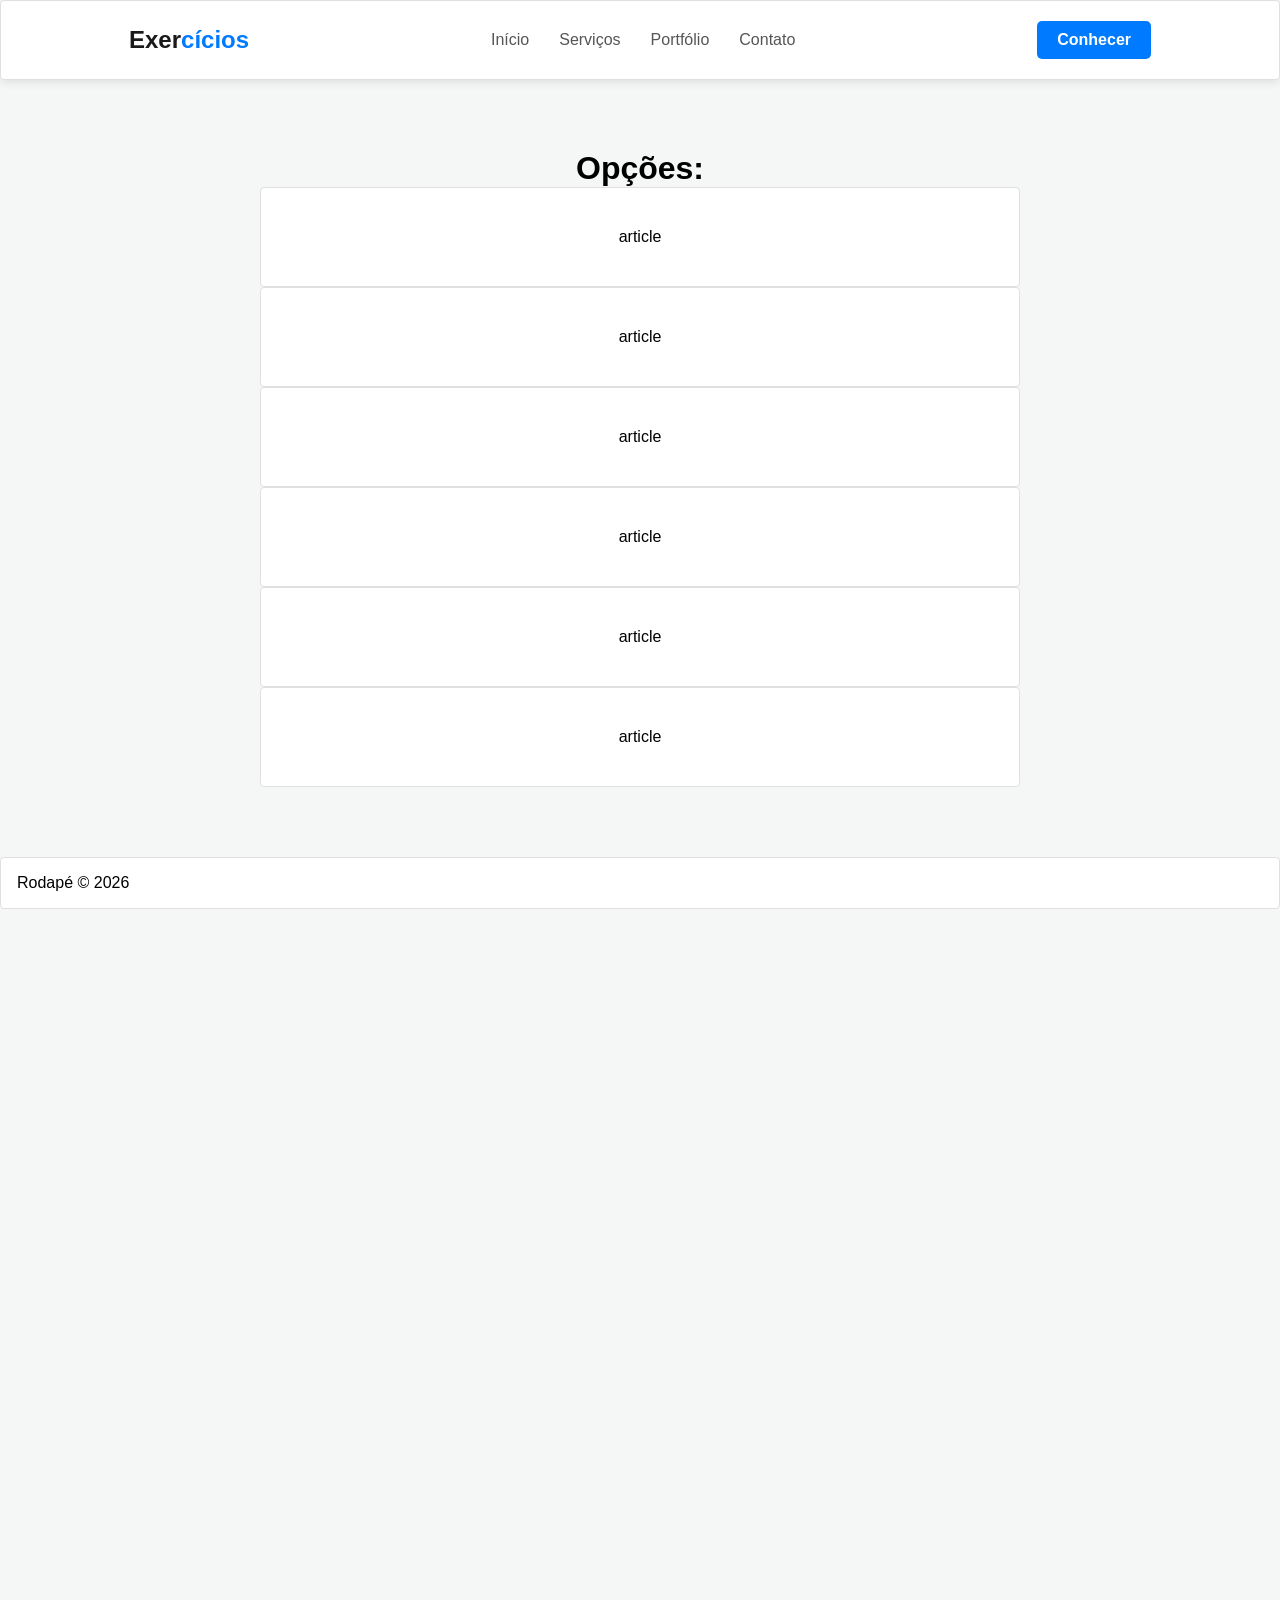
==== header.html @ 9c83f860 "Elaborando layout do site" ====
<!DOCTYPE html>
<html lang="pt-BR">
<head>
    <meta charset="UTF-8">
    <meta name="viewport" content="width=device-width, initial-scale=1.0">
    <title>Prática de Header Profissional</title>
    <link rel="stylesheet" href="style.css">
</head>
<body>

    <!-- ESTRUTURA HTML DO HEADER -->
    <header class="header" id="main-header">
        <a href="#" class="logo">Exer<span>cícios</span></a>
        
        <nav>
            <ul class="nav-menu" id="nav-menu">
                <li><a href="#" class="nav-link">Início</a></li>
                <li><a href="#" class="nav-link">Serviços</a></li>
                <li><a href="#" class="nav-link">Portfólio</a></li>
                <li><a href="#" class="nav-link">Contato</a></li>
            </ul>
        </nav>

        <a href="#" class="btn-cta">Conhecer</a>

        <button class="menu-toggle" id="mobile-menu" aria-label="Abrir menu">
            <span class="bar"></span>
            <span class="bar"></span>
            <span class="bar"></span>
        </button>
    </header>

    <!-- CONTEÚDO APENAS PARA TESTAR A ROLAGEM -->
    <main class="content-box">
        <h1>Opções: </h1>
        <article>article</article>
        <article>article</article>
        <article>article</article>
        <article>article</article>
        <article>article</article>
        <article>article</article>    
    </main>

    <footer class="footer">
        <p>Rodapé © 2026</p>
    </footer>
    <script src="script.js"></script>

</body>
</html>
---- style.css ----
/* --- RESET E CONFIGURAÇÕES GERAIS --- */
* {
    margin: 0;
    padding: 0;
    box-sizing: border-box;
    font-family: 'Segoe UI', Tahoma, Geneva, Verdana, sans-serif;
}

body {
    height: 2000px; 
    background-color: #f4f7f6;
    padding-top: 80px;
}

/* --- ESTILOS DO HEADER --- */
.header {
    position: fixed;
    top: 0;
    left: 0;
    width: 100%;
    display: flex;
    justify-content: space-between;
    align-items: center;
    padding: 20px 10%;
    background-color: #ffffff;
    box-shadow: 0 2px 10px rgba(0, 0, 0, 0.1);
    z-index: 1000;
    transition: all 0.3s ease;
}

/* Classe ativada via JavaScript ao rolar a página */
.header.shrink {
    padding: 10px 10%;
    background-color: rgba(255, 255, 255, 0.95);
    box-shadow: 0 4px 20px rgba(0, 0, 0, 0.15);
}

.logo {
    font-size: 24px;
    font-weight: 700;
    color: #1a1a1a;
    text-decoration: none;
}

.logo span {
    color: #007bff;
}

/* --- MENU DE NAVEGAÇÃO --- */
.nav-menu {
    display: flex;
    list-style: none;
    gap: 30px;
}

.nav-link {
    text-decoration: none;
    color: #555555;
    font-weight: 500;
    transition: color 0.2s;
}

.nav-link:hover {
    color: #007bff;
}

/* --- BOTÃO DE CTA --- */
.btn-cta {
    background-color: #007bff;
    color: #ffffff;
    padding: 10px 20px;
    border-radius: 5px;
    text-decoration: none;
    font-weight: 600;
    transition: background-color 0.2s, transform 0.2s;
}

.btn-cta:hover {
    background-color: #0056b3;
    transform: translateY(-2px);
}

/* --- MENU HAMBÚRGUER (MOBILE) --- */
.menu-toggle {
    display: none;
    flex-direction: column;
    gap: 5px;
    cursor: pointer;
    background: none;
    border: none;
}

.menu-toggle .bar {
    width: 25px;
    height: 3px;
    background-color: #1a1a1a;
    transition: 0.3s;
}

/* --- CONTEÚDO DE EXEMPLO --- */
.content-box {
    max-width: 800px;
    margin: 50px auto;
    padding: 20px;
    text-align: center;
}

/* --- RESPONSIVIDADE (MOBILE) --- */
@media (max-width: 768px) {
    .menu-toggle {
        display: flex;
    }

    .nav-menu {
        position: absolute;
        top: 100%;
        left: -100%;
        flex-direction: column;
        background-color: #ffffff;
        width: 100%;
        text-align: center;
        padding: 40px 0;
        box-shadow: 0 10px 15px rgba(0, 0, 0, 0.05);
        transition: 0.4s ease;
        gap: 25px;
    }

    /* Classe ativada via JavaScript para abrir o menu mobile */
    .nav-menu.active {
        left: 0;
    }

    .btn-cta {
        display: none; /* Oculta o CTA principal no mobile para simplificar */
    }

    /* Animação do botão hambúrguer virando um "X" */
    .menu-toggle.active .bar:nth-child(1) {
        transform: translateY(8px) rotate(45deg);
    }
    .menu-toggle.active .bar:nth-child(2) {
        opacity: 0;
    }
    .menu-toggle.active .bar:nth-child(3) {
        transform: translateY(-8px) rotate(-45deg);
    }
}

/* ======================================== */

/* ======================================== */

body{
    font-family: 'Segoe UI', Tahoma, Geneva, Verdana, sans-serif;
    /* background-color: rgb(255, 242, 0) */

}
nav{
    background-color: white;
}
header, section, article, footer{
    background-color: white;
    border: 1px solid #e0e0e0;
    border-radius: 4px;         
    padding: 16px;
}
.grid-wrapper>*{
    min-height: 100px;
    border-radius: 4px;

    display: flex;
    align-items: center;
    justify-content: center;
}
.grid-wrapper{
    /* row-gap: 5px; */
    display: grid;
    grid-template-rows: repeat(4, auto);
    grid-template-columns: 240px 1fr;
    gap: 1rem;

}
header{
    grid-column: 1 / -1; 
    grid-row: 1 / 2;
}
nav{
    grid-row: 2 / -2;
}
section{
    grid-column: 2 / -1;
}
.footer {
    flex-shrink: 0;
}
footer{
    grid-column: 1 / -1;
    grid-row: -2 / -1;
}
.grid-wrapper>main{
    display: grid;
    grid-auto-rows: auto;
    grid-template-columns: repeat(3, 1fr);
    gap: 1rem;
}
article{
    min-height: 100px;
    border-radius: 4px;

    display: flex;
    align-items: center;
    justify-content: center;
}
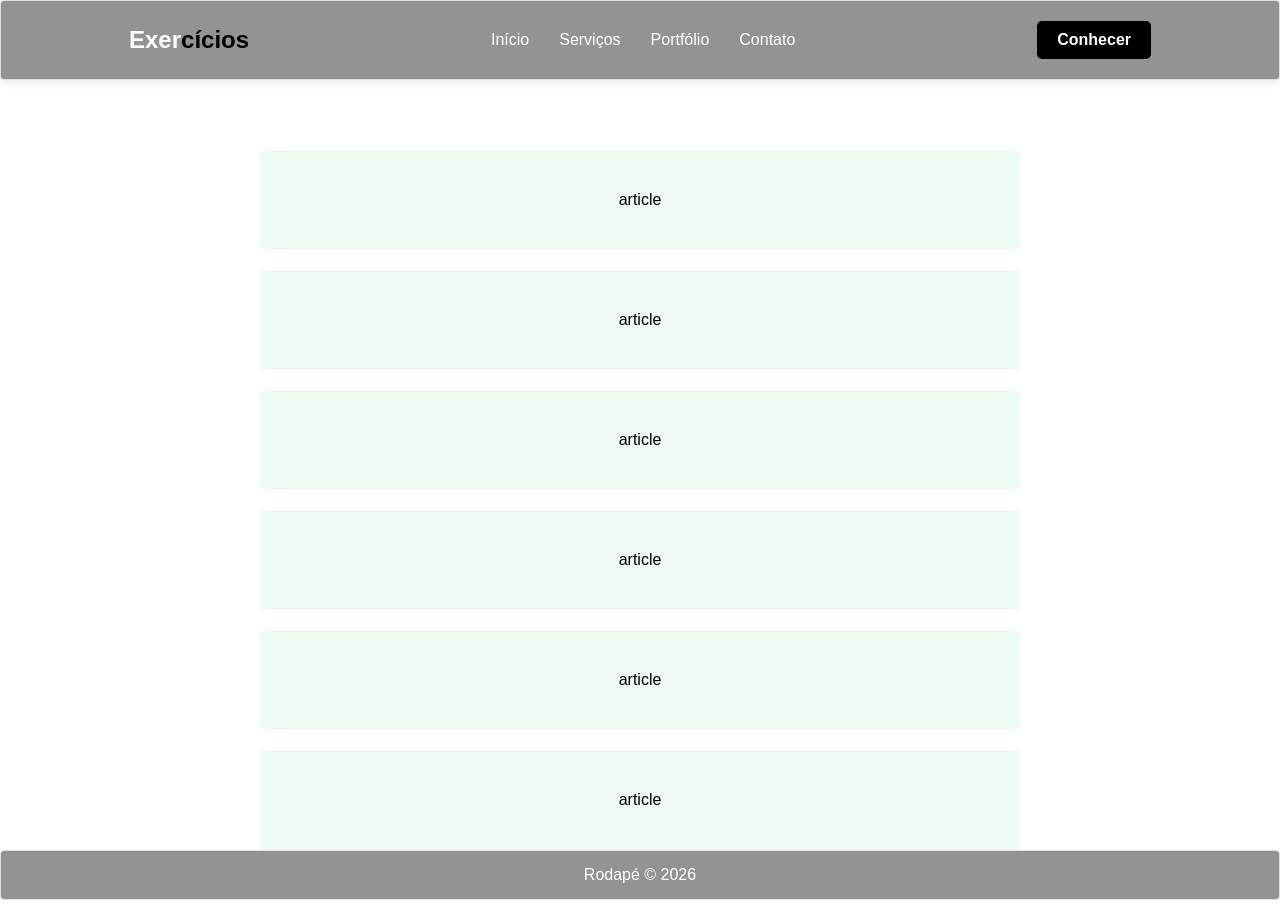
==== commit 23a815e2: "Elaborando layout do site" ====
--- a/header.html
+++ b/header.html
@@ -32,7 +32,6 @@
 
     <!-- CONTEÚDO APENAS PARA TESTAR A ROLAGEM -->
     <main class="content-box">
-        <h1>Opções: </h1>
         <article>article</article>
         <article>article</article>
         <article>article</article>
--- a/style.css
+++ b/style.css
@@ -9,7 +9,6 @@
 }
 
 body {
-    height: 2000px; 
     background-color: #f4f7f6;
     padding-top: 80px;
 }
@@ -24,7 +23,7 @@
     justify-content: space-between;
     align-items: center;
     padding: 20px 10%;
-    background-color: #ffffff;
+    background-color: #939393;
     box-shadow: 0 2px 10px rgba(0, 0, 0, 0.1);
     z-index: 1000;
     transition: all 0.3s ease;
@@ -33,19 +32,19 @@
 /* Classe ativada via JavaScript ao rolar a página */
 .header.shrink {
     padding: 10px 10%;
-    background-color: rgba(255, 255, 255, 0.95);
+    background-color: #939393;
     box-shadow: 0 4px 20px rgba(0, 0, 0, 0.15);
 }
 
 .logo {
     font-size: 24px;
     font-weight: 700;
-    color: #1a1a1a;
+    color: white;
     text-decoration: none;
 }
 
 .logo span {
-    color: #007bff;
+    color: black;
 }
 
 /* --- MENU DE NAVEGAÇÃO --- */
@@ -57,7 +56,7 @@
 
 .nav-link {
     text-decoration: none;
-    color: #555555;
+    color: white;
     font-weight: 500;
     transition: color 0.2s;
 }
@@ -68,7 +67,7 @@
 
 /* --- BOTÃO DE CTA --- */
 .btn-cta {
-    background-color: #007bff;
+    background-color: rgb(0, 0, 0);
     color: #ffffff;
     padding: 10px 20px;
     border-radius: 5px;
@@ -78,7 +77,7 @@
 }
 
 .btn-cta:hover {
-    background-color: #0056b3;
+    background-color: #656565;
     transform: translateY(-2px);
 }
 
@@ -154,13 +153,16 @@
 
 body{
     font-family: 'Segoe UI', Tahoma, Geneva, Verdana, sans-serif;
-    /* background-color: rgb(255, 242, 0) */
+    background-color: rgb(255, 255, 255)
 
 }
 nav{
-    background-color: white;
-}
-header, section, article, footer{
+    background-color: #939393;
+}
+article{
+    background-color: rgb(239, 251, 242);
+}
+header, section, footer{
     background-color: white;
     border: 1px solid #e0e0e0;
     border-radius: 4px;         
@@ -198,6 +200,19 @@
 footer{
     grid-column: 1 / -1;
     grid-row: -2 / -1;
+    position: fixed;
+    bottom: 0;
+    left: 0;
+    width: 100%;
+    background-color: #939393;
+    color: #fff;
+    text-align: center;
+    padding: 15px 0;
+}
+main {
+  display: flex;
+  flex-direction: column; /* Organiza em linha vertical */
+  gap: 20px;              /* Espaço de 20px entre cada article */
 }
 .grid-wrapper>main{
     display: grid;
@@ -208,7 +223,7 @@
 article{
     min-height: 100px;
     border-radius: 4px;
-
+    
     display: flex;
     align-items: center;
     justify-content: center;
